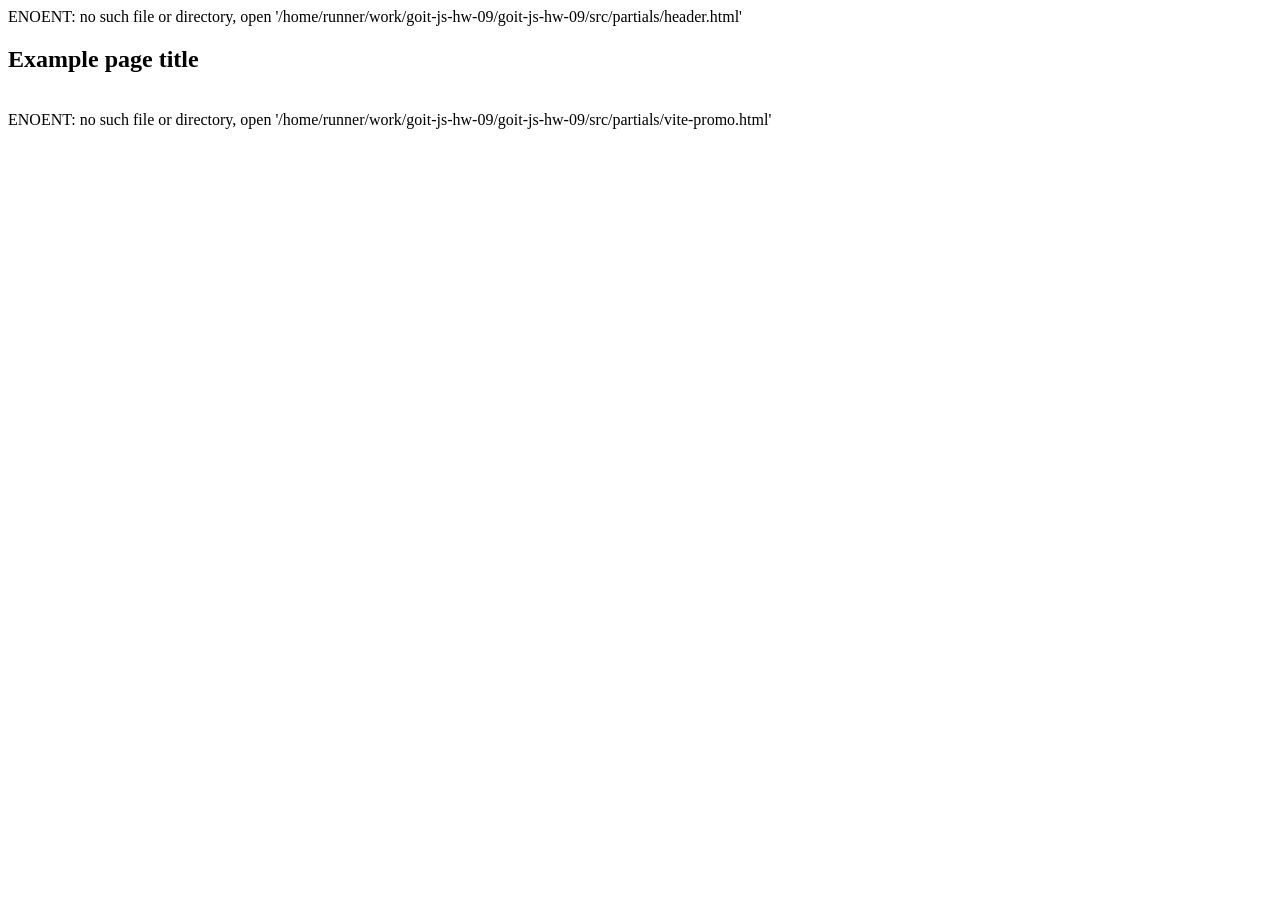
==== index.html @ b21331c2 "Deploying to gh-pages from @ vladsologyb/goit-js-hw-09@1bfc9de10b86ca9497cc9b0693d0027b794e5e35 🚀" ====
<!DOCTYPE html>
<html lang="en">
  <head>
    <meta charset="UTF-8" />
    <link rel="icon" type="image/svg+xml" href="/goit-js-hw-09/favicon.svg" />
    <meta name="viewport" content="width=device-width, initial-scale=1.0" />
    <title>Vanilla App Template</title>
    
    <script type="module" crossorigin src="/goit-js-hw-09/commonHelpers3.js"></script>
    <link rel="stylesheet" href="/goit-js-hw-09/assets/index-d3b5fc92.css">
  </head>
  <body>
    ENOENT: no such file or directory, open '/home/runner/work/goit-js-hw-09/goit-js-hw-09/src/partials/header.html'

    <section>
      <h1>Example page title</h1>
      <!-- Path to images as from index.html file -->
      <img src="/goit-js-hw-09/assets/javascript-8dac5379.svg" alt="" />
    </section>

    <!-- Loads the specified .html file -->
    ENOENT: no such file or directory, open '/home/runner/work/goit-js-hw-09/goit-js-hw-09/src/partials/vite-promo.html'

    
  </body>
</html>
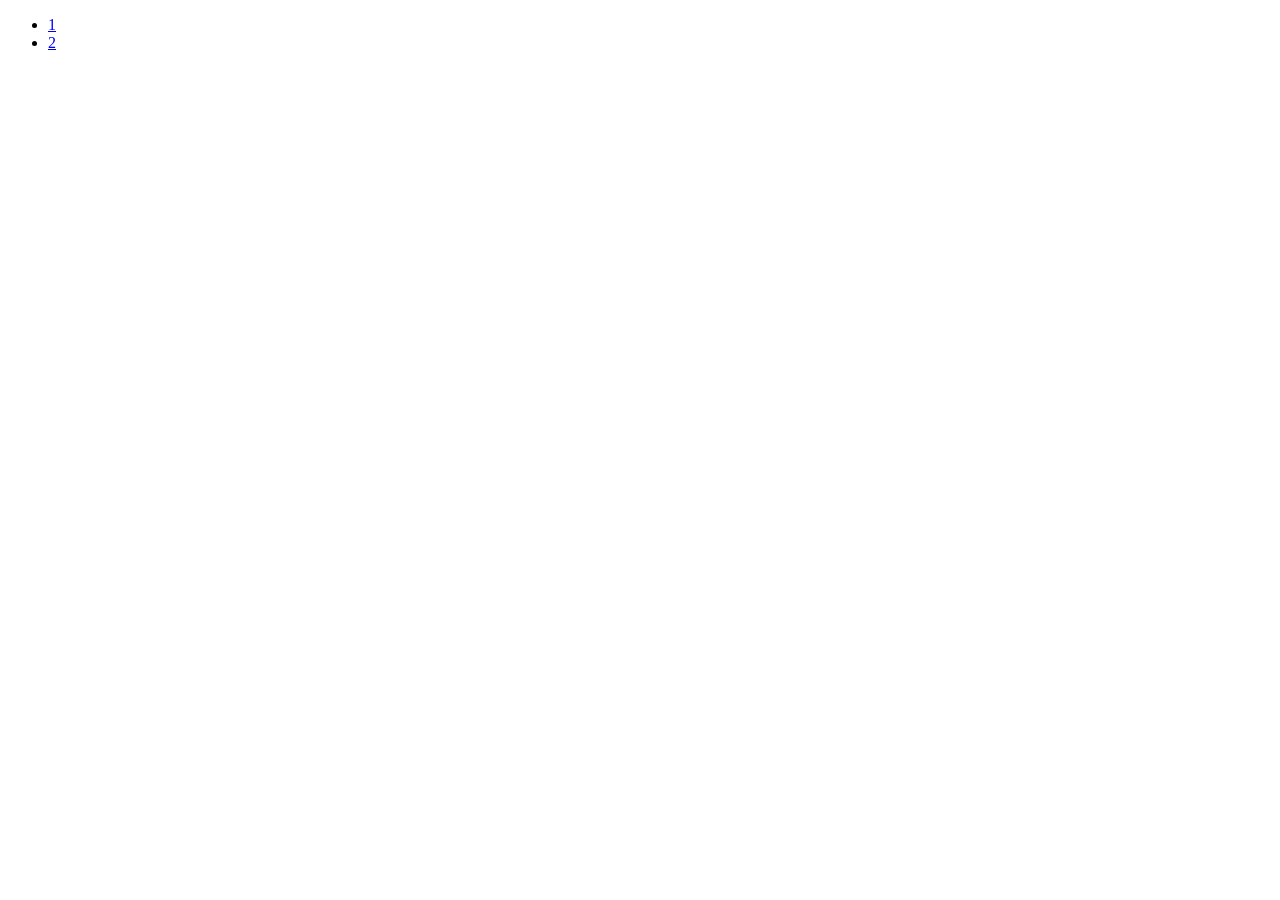
==== commit bd937780: "Deploying to gh-pages from @ vladsologyb/goit-js-hw-09@1fab5617f319ae3c9073bd6bb48168068d98c0e5 🚀" ====
--- a/index.html
+++ b/index.html
@@ -6,20 +6,16 @@
     <meta name="viewport" content="width=device-width, initial-scale=1.0" />
     <title>Vanilla App Template</title>
     
-    <script type="module" crossorigin src="/goit-js-hw-09/commonHelpers3.js"></script>
-    <link rel="stylesheet" href="/goit-js-hw-09/assets/index-d3b5fc92.css">
+    <script type="module" crossorigin src="/goit-js-hw-09/assets/modulepreload-polyfill-3cfb730f.js"></script>
+    <link rel="stylesheet" href="/goit-js-hw-09/assets/index-c1451033.css">
   </head>
   <body>
-    ENOENT: no such file or directory, open '/home/runner/work/goit-js-hw-09/goit-js-hw-09/src/partials/header.html'
-
-    <section>
-      <h1>Example page title</h1>
-      <!-- Path to images as from index.html file -->
-      <img src="/goit-js-hw-09/assets/javascript-8dac5379.svg" alt="" />
-    </section>
-
-    <!-- Loads the specified .html file -->
-    ENOENT: no such file or directory, open '/home/runner/work/goit-js-hw-09/goit-js-hw-09/src/partials/vite-promo.html'
+    <nav>
+      <ul>
+        <li><a href="./1-gallery.html">1</a></li>
+        <li><a href="./2-form.html">2</a></li>
+      </ul>
+    </nav>
 
     
   </body>
